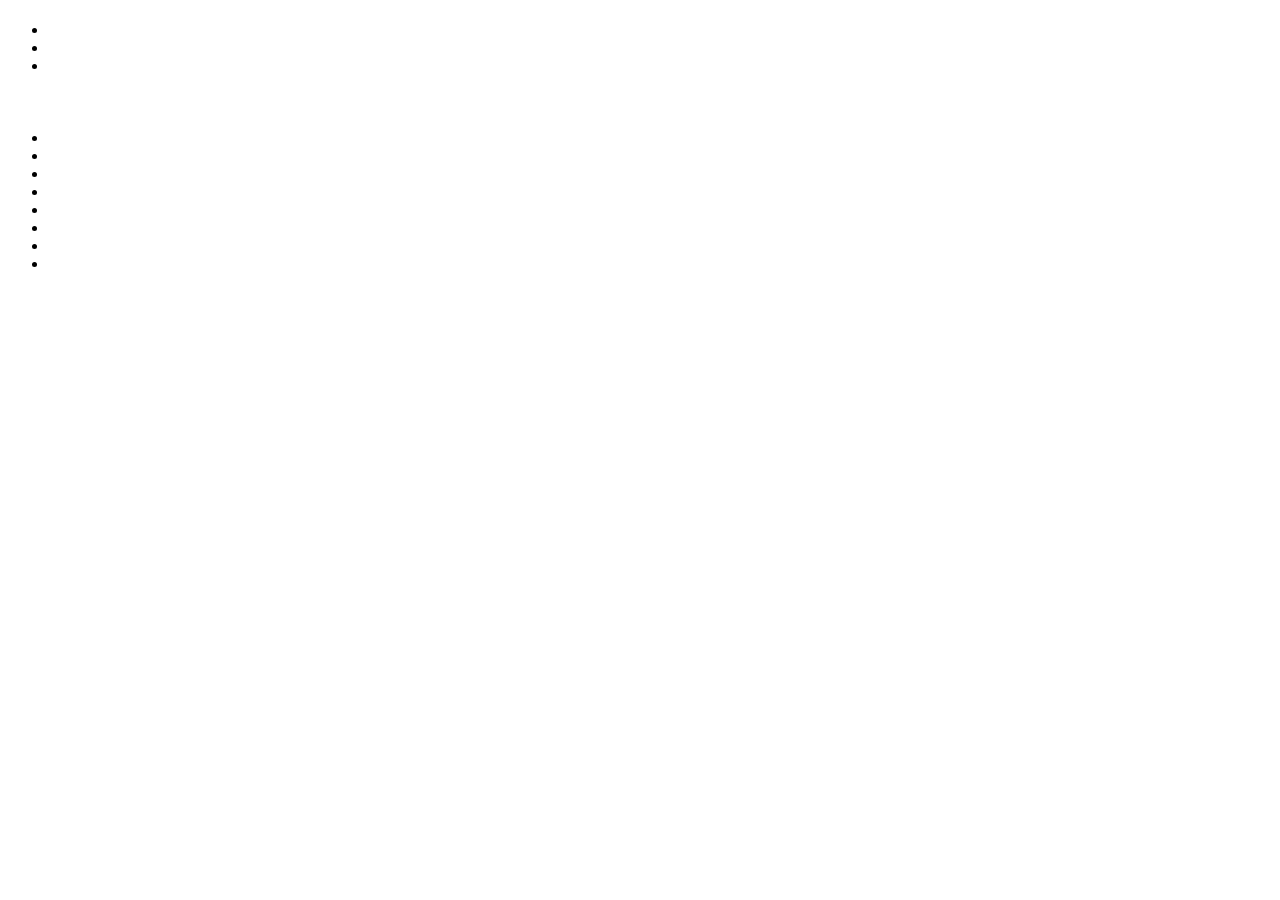
==== tablazat.html @ 87b976cf "alap verzio" ====
<!DOCTYPE html>
<html lang="hu">
<head>
    <meta charset="UTF-8">
    <meta http-equiv="X-UA-Compatible" content="IE=edge">
    <meta name="viewport" content="width=device-width, initial-scale=1.0">
    <meta name="keywords" content="sor, soproni, kobanyai, erdekessegek">
    <meta name="description" content="10 érdekesség a sörről, amit valószínűleg eddig nem tudtál.">
    <meta name= "author" content="Katona Valentin">
    <link rel="stylesheet" href="stilus.css">
    <title>Katona Valentin</title>
</head>
<body>
    <!--- (header>h1)+(nav>ul>li*3)+(article>h2+img+ul>li*8)+footer>p -->
    <header>
        <h1></h1>
    </header>
    <nav>
        <ul>
            <li></li>
            <li></li>
            <li></li>
        </ul>
    </nav>
    <article>
        <h2></h2>
        <img src="" alt="">
        <ul>
            <li></li>
            <li></li>
            <li></li>
            <li></li>
            <li></li>
            <li></li>
            <li></li>
            <li></li>
        </ul>
    </article>
    <footer>
        <p></p>
    </footer>
</body>
</html>
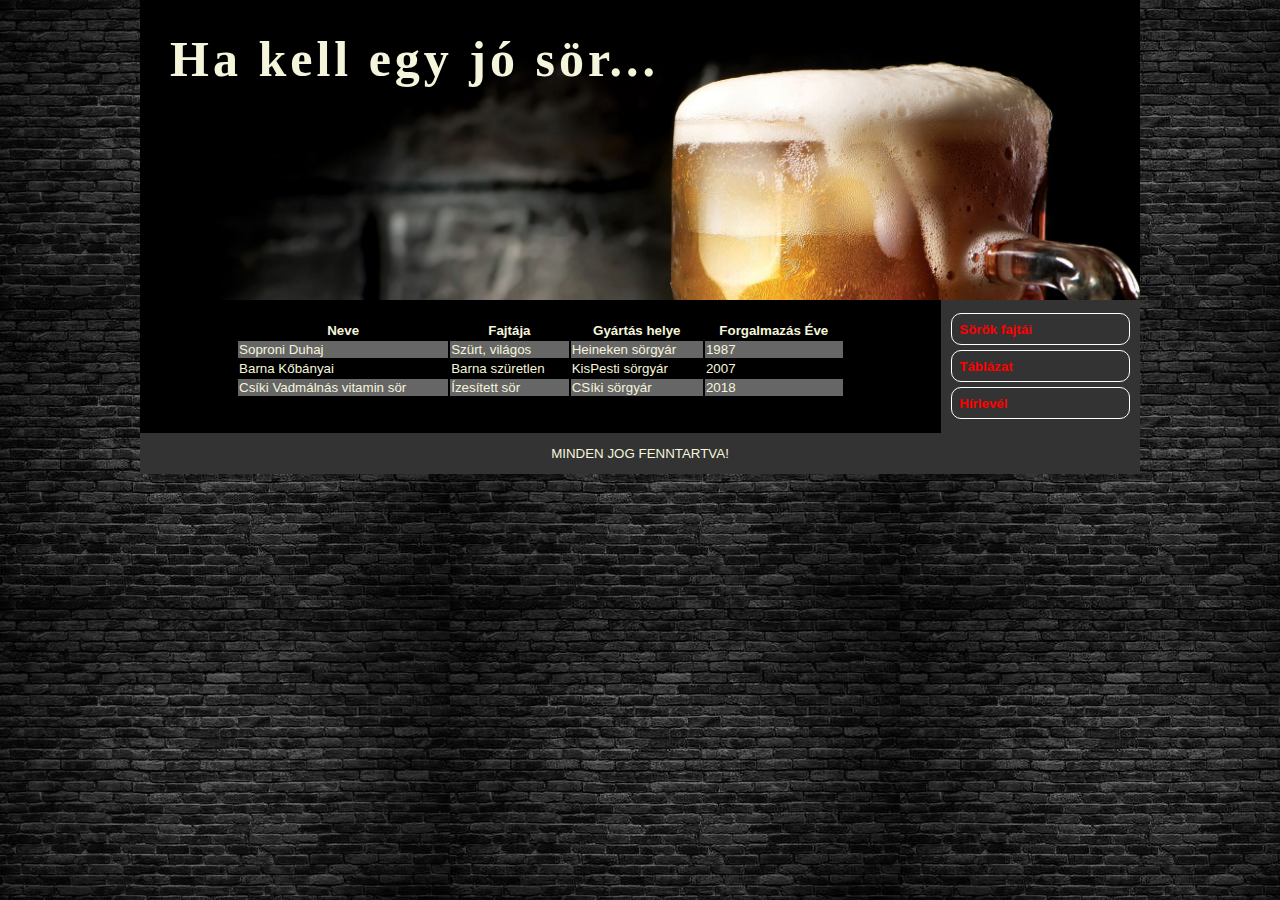
==== commit b0c6dc65: "kesz_verzio" ====
--- a/tablazat.html
+++ b/tablazat.html
@@ -8,36 +8,52 @@
     <meta name="description" content="10 érdekesség a sörről, amit valószínűleg eddig nem tudtál.">
     <meta name= "author" content="Katona Valentin">
     <link rel="stylesheet" href="stilus.css">
+    <link rel="shortcut icon" href="design/free-beer-icon.png" type="image/x-icon">
     <title>Katona Valentin</title>
 </head>
 <body>
-    <!--- (header>h1)+(nav>ul>li*3)+(article>h2+img+ul>li*8)+footer>p -->
+    <main>
     <header>
-        <h1></h1>
+        <h1>Ha kell egy jó sör...</h1>
     </header>
     <nav>
         <ul>
-            <li></li>
-            <li></li>
-            <li></li>
+            <a href="index.html"><li>Sörök fajtái</li></a>
+            <a href=""><li>Táblázat</li></a>
+            <a href=""><li>Hírlevél</li></a>
         </ul>
     </nav>
     <article>
-        <h2></h2>
-        <img src="" alt="">
-        <ul>
-            <li></li>
-            <li></li>
-            <li></li>
-            <li></li>
-            <li></li>
-            <li></li>
-            <li></li>
-            <li></li>
-        </ul>
+        <table>
+            <tr>
+                <th>Neve</th>
+                <th>Fajtája</th>
+                <th>Gyártás helye</th>
+                <th>Forgalmazás Éve</th>
+            </tr>
+            <tr>
+                <td>Soproni Duhaj</td>
+                <td>Szürt, világos</td>
+                <td>Heineken sörgyár</td>
+                <td>1987</td>
+            </tr>
+            <tr>
+                <td>Barna Kőbányai</td>
+                <td>Barna szüretlen</td>
+                <td>KisPesti sörgyár</td>
+                <td>2007</td>
+            </tr>
+            <tr>
+                <td>Csíki Vadmálnás vitamin sör</td>
+                <td>Ízesített sör</td>
+                <td>CSíki sörgyár</td>
+                <td>2018</td>
+            </tr>
+        </table>
     </article>
     <footer>
-        <p></p>
+        <p>MINDEN JOG FENNTARTVA!</p>
     </footer>
+    </main>
 </body>
 </html>--- a/stilus.css
+++ b/stilus.css
@@ -0,0 +1,114 @@
+body{
+    margin: 0;
+    padding: 0;
+    background-image: url("design/teglafal.jpg");
+}
+
+*{
+    box-sizing: border-box;
+    
+}
+
+main{
+    font-family: 'Arial', 'Verdana', 'sans-serif';
+    color: beige;
+    font-size: 10pt;
+    width: 80%;
+    max-width: 1000px;
+    display: grid;
+    grid-template-areas: "h h h h"
+                         "ar ar ar n"
+                         "fo fo fo fo";
+    margin: auto;
+    background-color: rgb(51, 51, 51);
+}
+
+header{
+    grid-area: h;
+    background-image: url("design/beer-new_401732638.jpg");
+    height: 300px;
+    background-size: cover;
+    font-weight: bold;
+    font-family: 'Garamond';
+    letter-spacing: 4px;
+    font-size: 25px;
+}
+
+header h1{
+    margin-top: 30px;
+    margin-left: 30px;
+}
+
+nav{
+    grid-area: n;
+}
+
+nav li{
+    list-style-type: none;
+    border: 1px solid white;
+    border-radius: 10px;
+    margin-bottom: 5px;
+    margin-left: -30px;
+    margin-right: 10px;
+    padding: 7.5px;
+}
+
+nav a{
+    text-decoration: none;
+    color: red;
+    font-weight: bold;
+}
+
+nav li:hover{
+    background-color: #666666;
+}
+
+nav a:hover{
+    color: white;
+}
+
+article{
+    grid-area: ar;
+    background-color: black;
+    padding: 20px;
+}
+
+article img{
+    width: 20%;
+    float: left;
+    border: 2px solid white;
+}
+
+article ul li{
+    max-width: 500px;
+    margin-left: 150px;
+    margin-bottom: 5px;
+    padding-right: 0;
+}
+
+article h2{
+    font-size: 15px;
+}
+
+footer{
+    grid-area: fo;
+    text-align: center;
+}
+
+table{
+    margin: auto;
+    width: 80%;
+}
+
+tr:nth-child(even){
+    background-color: #666666;
+}
+
+@media screen and (max-width: 700px){
+    main{
+        grid-template-areas: "h h h h"
+                         "n n n n"
+                         "ar ar ar ar"
+                         "fo fo fo fo";
+    }
+}